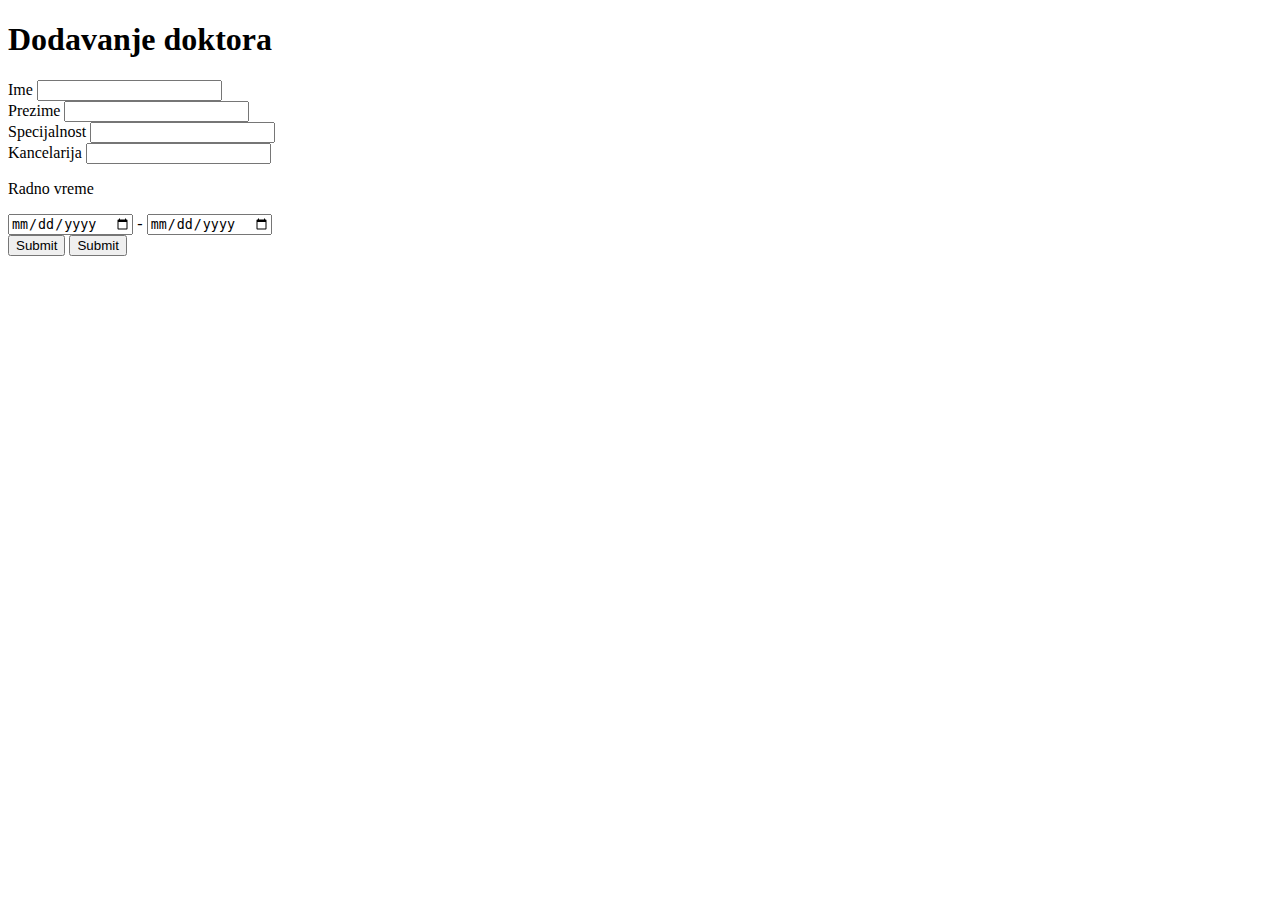
==== index.html @ 533d9b43 "HTML" ====
<!DOCTYPE html>
<html lang="en">
<head>
    <meta charset="UTF-8">
    <meta http-equiv="X-UA-Compatible" content="IE=edge">
    <meta name="viewport" content="width=device-width, initial-scale=1.0">
    <title>Document</title>
</head>
<body>
    <h1>Dodavanje doktora</h1>

    <form action="#" method="post">
        <div>
            <label for="ime">Ime</label>
            <input type="text" name="ime" id="ime">
        </div>
        <div>
            <label for="prezime">Prezime</label>
            <input type="text" name="prezime" id="prezime">
        </div>
        <div>
            <label for="specijalnost">Specijalnost</label>
            <input type="text" name="specijalnost" id="specijalnost">
        </div>
        <div>
            <label for="kancelarija">Kancelarija</label>
            <input type="text" name="kancelarija" id="kancelarija">
        </div>
        <div>
            <p>Radno vreme</p>
            <input type="date"> - <input type="date">
        </div>
        <div>
            <input type="submit" placeholder="Dodaj">
            <input type="submit" placeholder="Odustani">
        </div>
    </form>
</body>
</html>
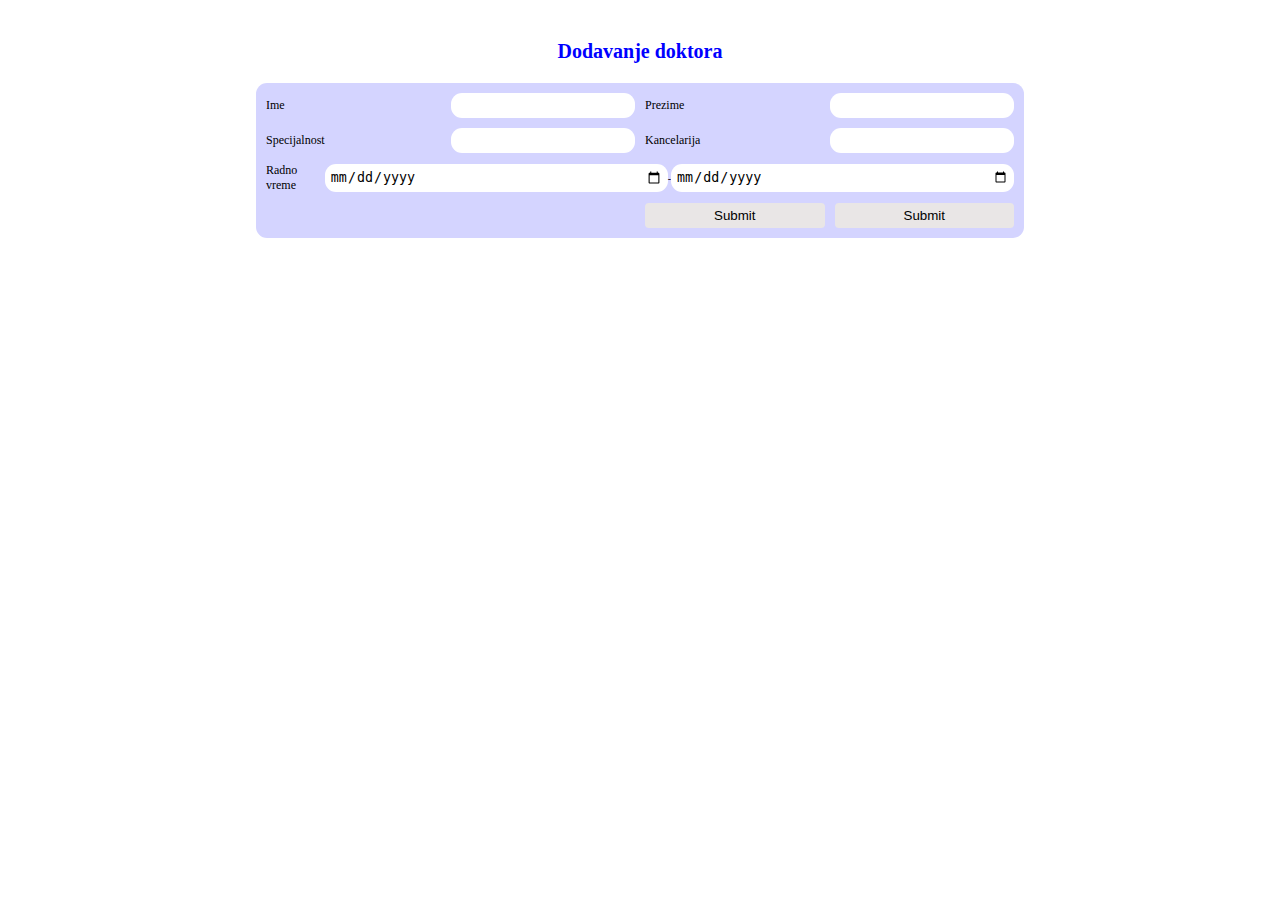
==== commit acdd9348: "HTML + CSS/SASS" ====
--- a/index.html
+++ b/index.html
@@ -4,6 +4,7 @@
     <meta charset="UTF-8">
     <meta http-equiv="X-UA-Compatible" content="IE=edge">
     <meta name="viewport" content="width=device-width, initial-scale=1.0">
+    <link rel="stylesheet" href="css/style.css">
     <title>Document</title>
 </head>
 <body>
@@ -26,11 +27,11 @@
             <label for="kancelarija">Kancelarija</label>
             <input type="text" name="kancelarija" id="kancelarija">
         </div>
-        <div>
+        <div class="radno-vreme">
             <p>Radno vreme</p>
             <input type="date"> - <input type="date">
         </div>
-        <div>
+        <div class="submit">
             <input type="submit" placeholder="Dodaj">
             <input type="submit" placeholder="Odustani">
         </div>
--- a/css/style.css
+++ b/css/style.css
@@ -0,0 +1,62 @@
+* {
+  padding: 0;
+  margin: 0;
+  box-sizing: border-box;
+}
+
+html {
+  font-size: 62.5%;
+}
+
+body {
+  padding-top: 4rem;
+  display: flex;
+  flex-direction: column;
+  justify-content: center;
+  align-items: center;
+  gap: 2rem;
+}
+body h1 {
+  color: blue;
+}
+body form {
+  background-color: #d4d4ff;
+  border-radius: 11px;
+  padding: 1rem;
+  width: 60%;
+  display: grid;
+  grid-template-columns: 1fr 1fr;
+  gap: 1rem;
+}
+body form input {
+  border: none;
+  padding: 0.5rem;
+  border-radius: 11px;
+}
+body form label, body form p {
+  font-size: 1.2rem;
+}
+body form div {
+  display: flex;
+  justify-content: space-between;
+  align-items: center;
+}
+body form div input {
+  width: 50%;
+}
+body form .radno-vreme {
+  display: flex;
+  grid-column: 1/-1;
+}
+body form .submit {
+  grid-column: 2/3;
+  display: flex;
+  gap: 1rem;
+}
+body form .submit input {
+  border: none;
+  border-radius: 4px;
+  background-color: #e9e6e6;
+}
+
+/*# sourceMappingURL=style.css.map */
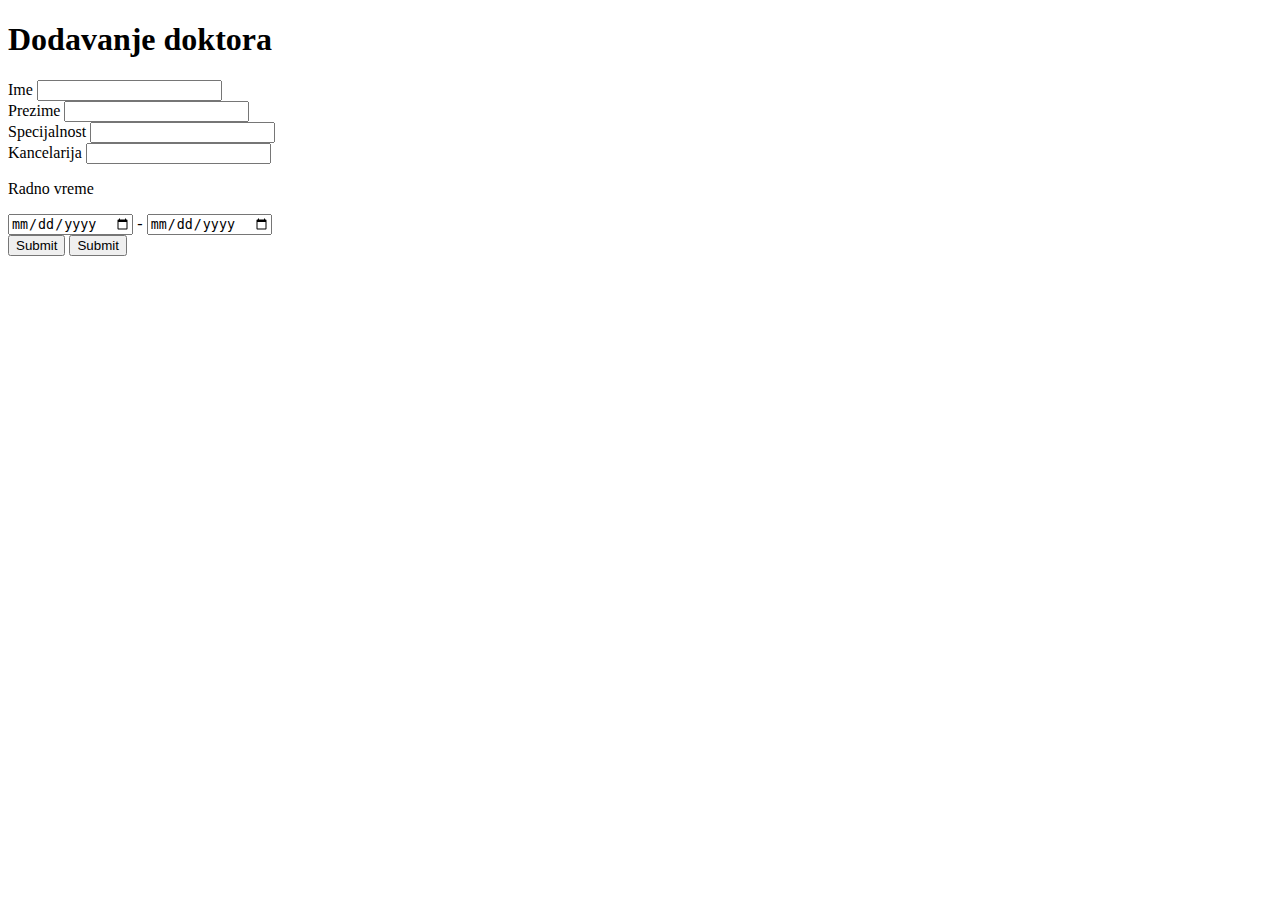
==== commit 477ed24d: "poslednji commit" ====
--- a/index.html
+++ b/index.html
@@ -4,7 +4,6 @@
     <meta charset="UTF-8">
     <meta http-equiv="X-UA-Compatible" content="IE=edge">
     <meta name="viewport" content="width=device-width, initial-scale=1.0">
-    <link rel="stylesheet" href="css/style.css">
     <title>Document</title>
 </head>
 <body>
@@ -27,11 +26,11 @@
             <label for="kancelarija">Kancelarija</label>
             <input type="text" name="kancelarija" id="kancelarija">
         </div>
-        <div class="radno-vreme">
+        <div>
             <p>Radno vreme</p>
             <input type="date"> - <input type="date">
         </div>
-        <div class="submit">
+        <div>
             <input type="submit" placeholder="Dodaj">
             <input type="submit" placeholder="Odustani">
         </div>
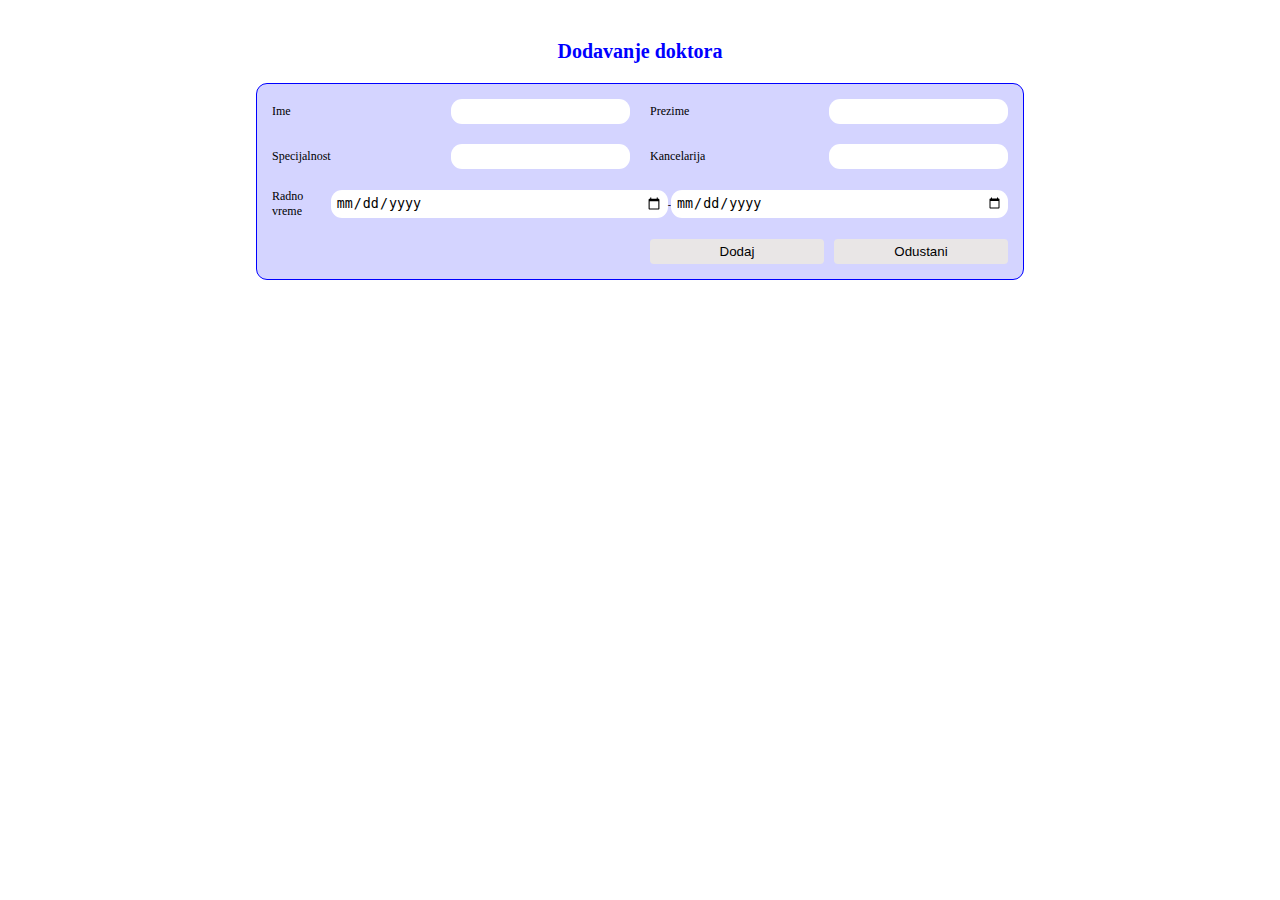
==== commit 14a1c43e: "CSS izmene" ====
--- a/index.html
+++ b/index.html
@@ -4,6 +4,7 @@
     <meta charset="UTF-8">
     <meta http-equiv="X-UA-Compatible" content="IE=edge">
     <meta name="viewport" content="width=device-width, initial-scale=1.0">
+    <link rel="stylesheet" href="css/style.css">
     <title>Document</title>
 </head>
 <body>
@@ -26,13 +27,13 @@
             <label for="kancelarija">Kancelarija</label>
             <input type="text" name="kancelarija" id="kancelarija">
         </div>
-        <div>
+        <div class="radno-vreme">
             <p>Radno vreme</p>
             <input type="date"> - <input type="date">
         </div>
-        <div>
-            <input type="submit" placeholder="Dodaj">
-            <input type="submit" placeholder="Odustani">
+        <div class="submit">
+            <input type="submit" placeholder="Dodaj" value="Dodaj">
+            <input type="submit" placeholder="Odustani" value="Odustani">
         </div>
     </form>
 </body>
--- a/css/style.css
+++ b/css/style.css
@@ -0,0 +1,63 @@
+* {
+  padding: 0;
+  margin: 0;
+  box-sizing: border-box;
+}
+
+html {
+  font-size: 62.5%;
+}
+
+body {
+  padding-top: 4rem;
+  display: flex;
+  flex-direction: column;
+  justify-content: center;
+  align-items: center;
+  gap: 2rem;
+}
+body h1 {
+  color: blue;
+}
+body form {
+  background-color: #d4d4ff;
+  border-radius: 11px;
+  padding: 1.5rem;
+  width: 60%;
+  display: grid;
+  grid-template-columns: 1fr 1fr;
+  border: blue 1px solid;
+  gap: 2rem;
+}
+body form input {
+  border: none;
+  padding: 0.5rem;
+  border-radius: 11px;
+}
+body form label, body form p {
+  font-size: 1.2rem;
+}
+body form div {
+  display: flex;
+  justify-content: space-between;
+  align-items: center;
+}
+body form div input {
+  width: 50%;
+}
+body form .radno-vreme {
+  display: flex;
+  grid-column: 1/-1;
+}
+body form .submit {
+  grid-column: 2/3;
+  display: flex;
+  gap: 1rem;
+}
+body form .submit input {
+  border: none;
+  border-radius: 4px;
+  background-color: #e9e6e6;
+}
+
+/*# sourceMappingURL=style.css.map */
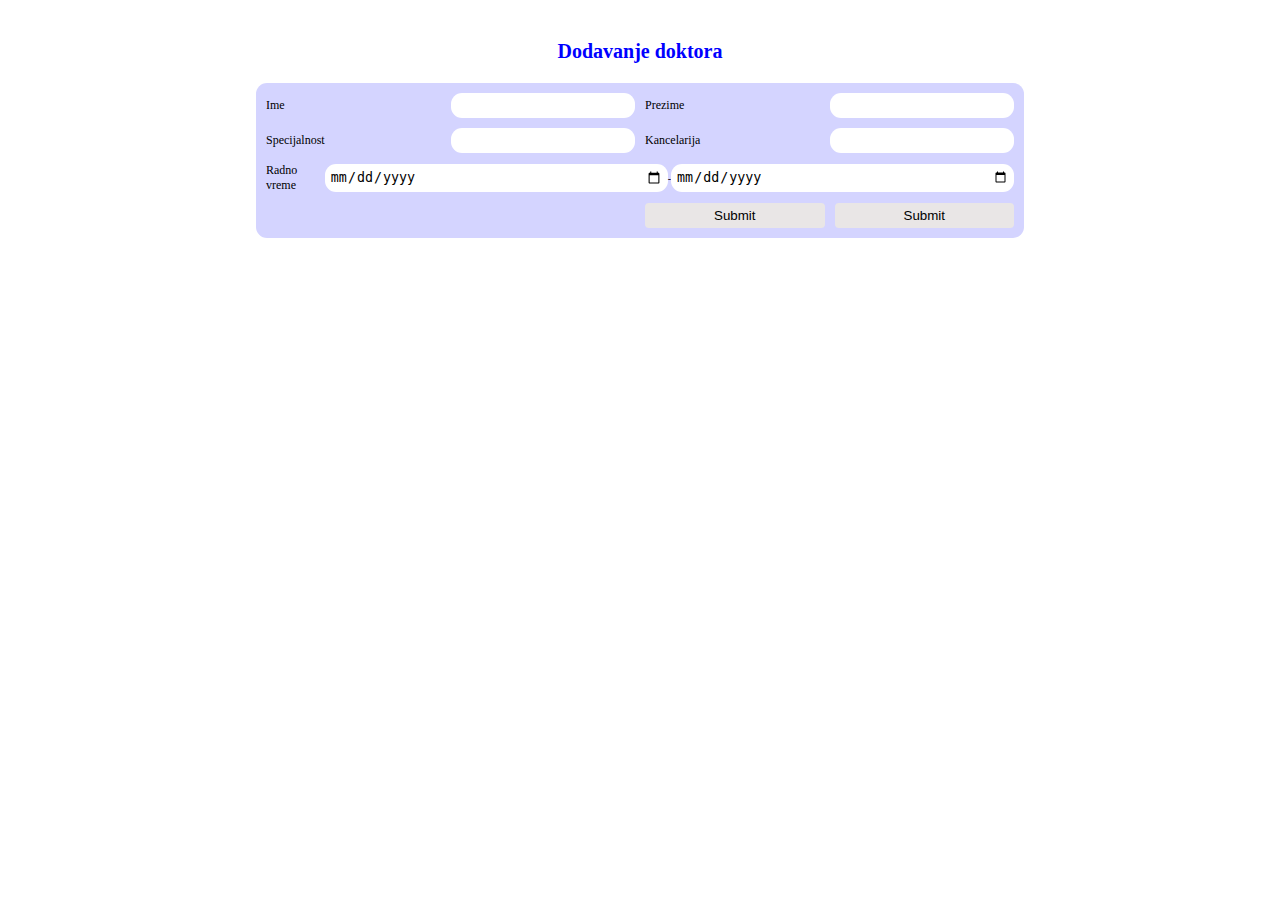
==== commit f86b2749: "conflict fix" ====
--- a/index.html
+++ b/index.html
@@ -32,8 +32,8 @@
             <input type="date"> - <input type="date">
         </div>
         <div class="submit">
-            <input type="submit" placeholder="Dodaj" value="Dodaj">
-            <input type="submit" placeholder="Odustani" value="Odustani">
+            <input type="submit" placeholder="Dodaj">
+            <input type="submit" placeholder="Odustani">
         </div>
     </form>
 </body>
--- a/css/style.css
+++ b/css/style.css
@@ -22,12 +22,11 @@
 body form {
   background-color: #d4d4ff;
   border-radius: 11px;
-  padding: 1.5rem;
+  padding: 1rem;
   width: 60%;
   display: grid;
   grid-template-columns: 1fr 1fr;
-  border: blue 1px solid;
-  gap: 2rem;
+  gap: 1rem;
 }
 body form input {
   border: none;
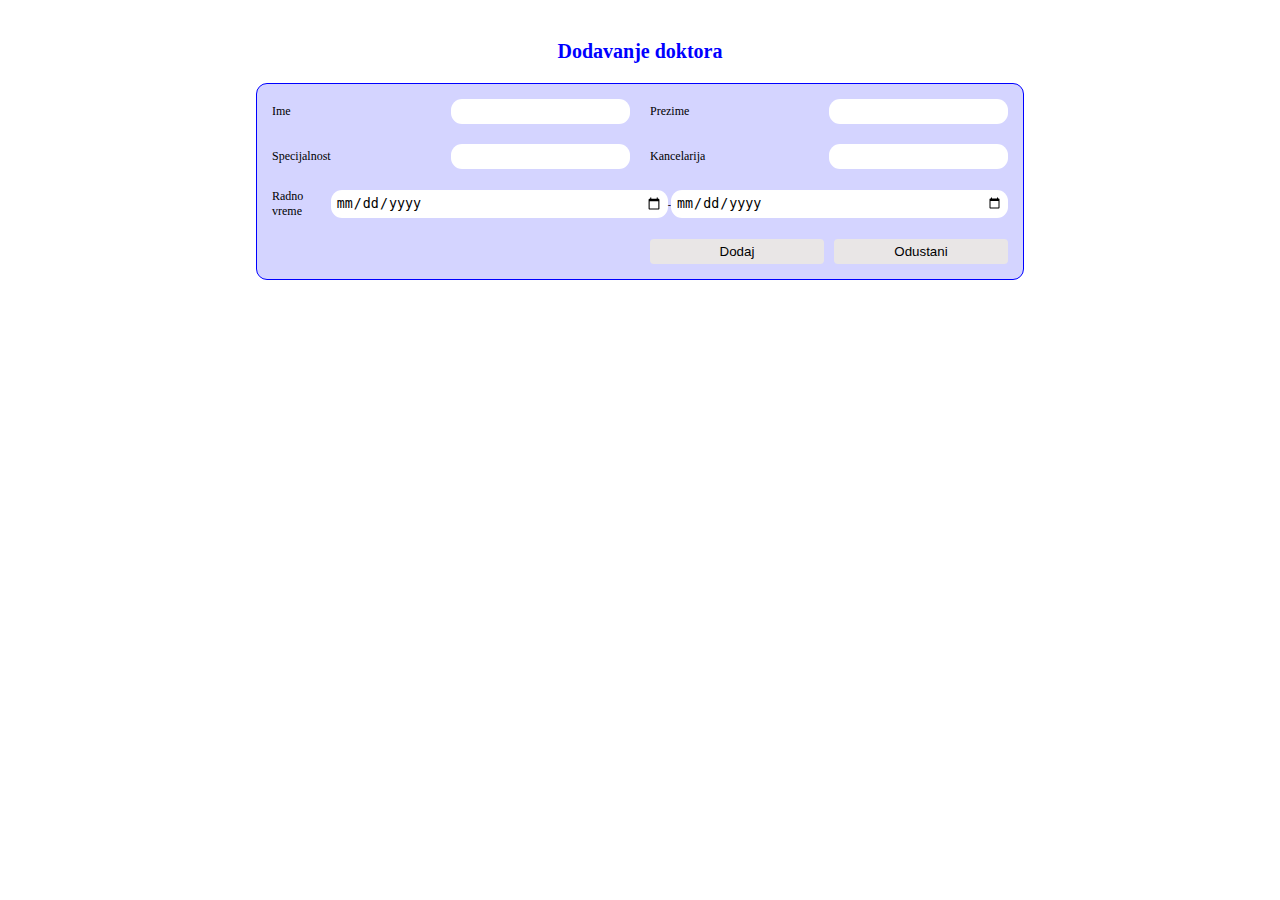
==== commit 255c0215: "conflict fix" ====
--- a/index.html
+++ b/index.html
@@ -32,8 +32,8 @@
             <input type="date"> - <input type="date">
         </div>
         <div class="submit">
-            <input type="submit" placeholder="Dodaj">
-            <input type="submit" placeholder="Odustani">
+            <input type="submit" placeholder="Dodaj" value="Dodaj">
+            <input type="submit" placeholder="Odustani" value="Odustani">
         </div>
     </form>
 </body>
--- a/css/style.css
+++ b/css/style.css
@@ -22,11 +22,12 @@
 body form {
   background-color: #d4d4ff;
   border-radius: 11px;
-  padding: 1rem;
+  padding: 1.5rem;
   width: 60%;
   display: grid;
   grid-template-columns: 1fr 1fr;
-  gap: 1rem;
+  border: blue 1px solid;
+  gap: 2rem;
 }
 body form input {
   border: none;
